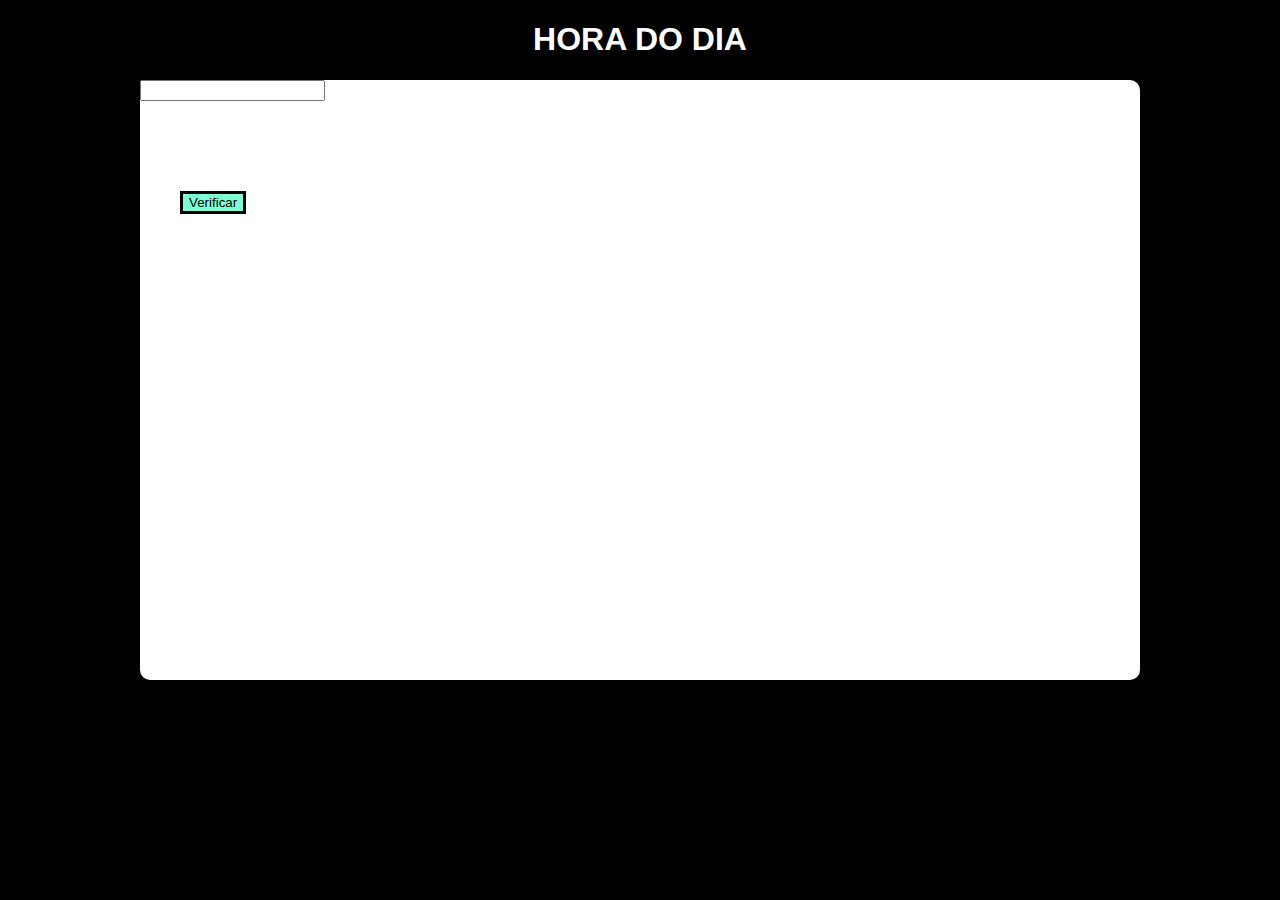
==== atividades/atividade01/index.html @ cc522b81 "Atividade 1" ====
<!DOCTYPE html>
<html lang="pt-br">
<head>
    <meta charset="UTF-8">
    <meta http-equiv="X-UA-Compatible" content="IE=edge">
    <meta name="viewport" content="width=device-width, initial-scale=1.0">
    <title>Hora do Dia</title>
    <link rel="stylesheet" href="style/style.css">
</head>
<body id="estado">
    <header>
        <div class="titulo">
            <h1>HORA DO DIA</h1>
        </div>
    </header>
    <main>
        <article>
            <div>
                <input type="number" id="que_horas">
            </div>
            <div class="texto_resposta">
            </div>
            <div class="div_input">
                <input type="button" value="Verificar" id="verificar">
            </div>
            <div id="imagem_resposta">
            </div>
        </article>
    </main>
    <footer>
        <p></p>
    </footer>
    <script src="script/index.js"></script>
</body>
</html>
---- atividades/atividade01/style/style.css ----
body{
    font-family: sans-serif;
    margin: 0px;
    background-color: #000000;
    background-attachment: fixed;
}
header {
    color: #ffffff;
    text-align: center;
}
main {
    background-color: white;

    width: 1000px;
    height: 600px;
    border-radius: 10px;
    margin: auto; 
}
div.texto_resposta {
    font: 1.5em;
    padding-top: 30px;
    padding-left: 40px;
    padding-bottom: 60px;
}
div#imagem_resposta {
    text-align: center;
}
img.imagem_img {
    height: 320px;
    width: 320px;
    border-radius: 50%;
}
div.div_input {
    padding-left: 40px;
}
input#verificar {
    border: solid;
    background-color: aquamarine;
}
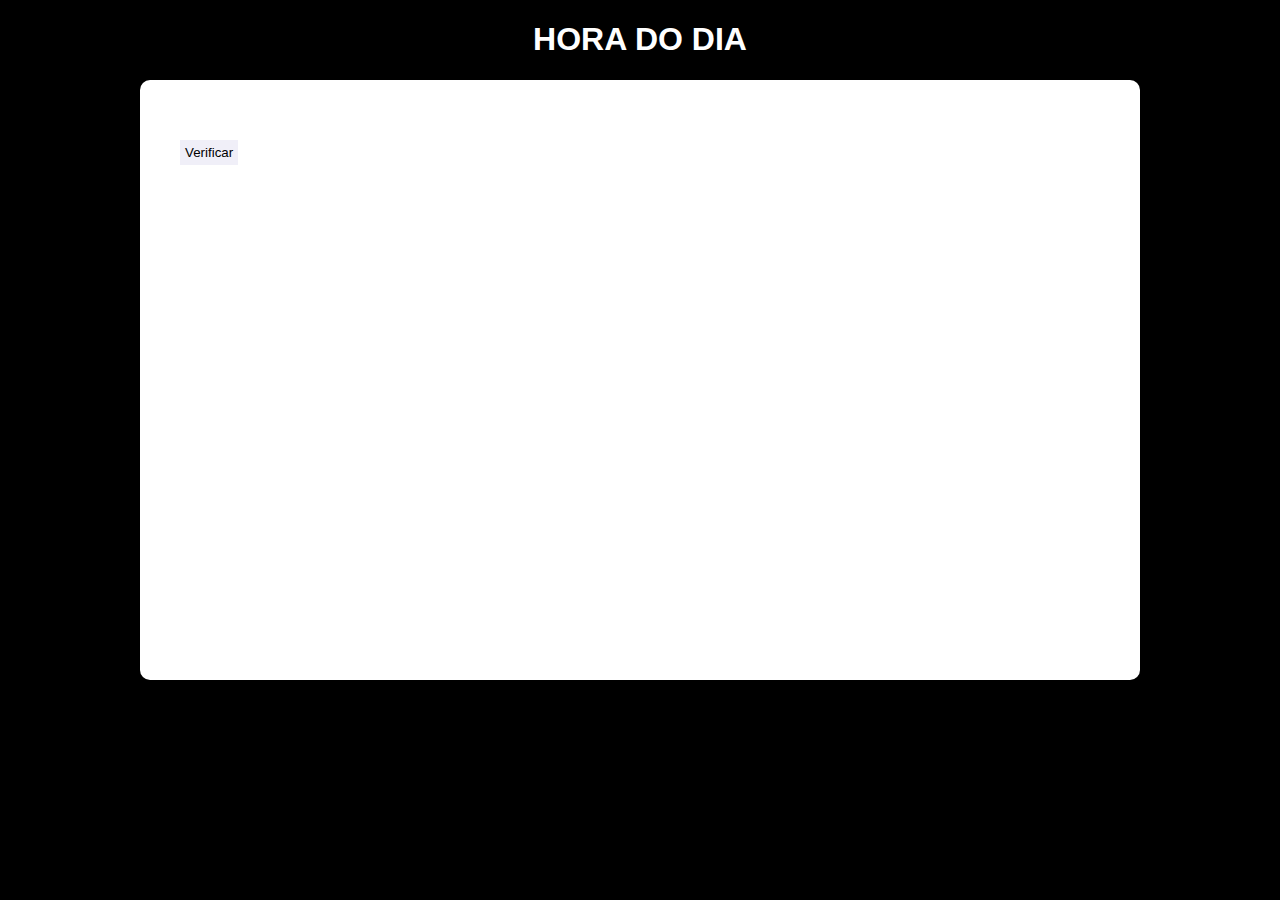
==== commit 87a56ea5: "Resolvendo atividade 1" ====
--- a/atividades/atividade01/index.html
+++ b/atividades/atividade01/index.html
@@ -15,9 +15,6 @@
     </header>
     <main>
         <article>
-            <div>
-                <input type="number" id="que_horas">
-            </div>
             <div class="texto_resposta">
             </div>
             <div class="div_input">
--- a/atividades/atividade01/style/style.css
+++ b/atividades/atividade01/style/style.css
@@ -17,13 +17,16 @@
     margin: auto; 
 }
 div.texto_resposta {
-    font: 1.5em;
+    font-weight: bold;
+    text-align: center;
+    margin: auto;
+    max-width: 320px;
     padding-top: 30px;
-    padding-left: 40px;
-    padding-bottom: 60px;
+    padding-bottom: 30px;
 }
 div#imagem_resposta {
-    text-align: center;
+    max-width: 320px;
+    margin: auto;
 }
 img.imagem_img {
     height: 320px;
@@ -34,6 +37,7 @@
     padding-left: 40px;
 }
 input#verificar {
-    border: solid;
-    background-color: aquamarine;
+    background-color: rgba(232, 231, 244, 0.655);
+    border: none;
+    padding: 5px;
 }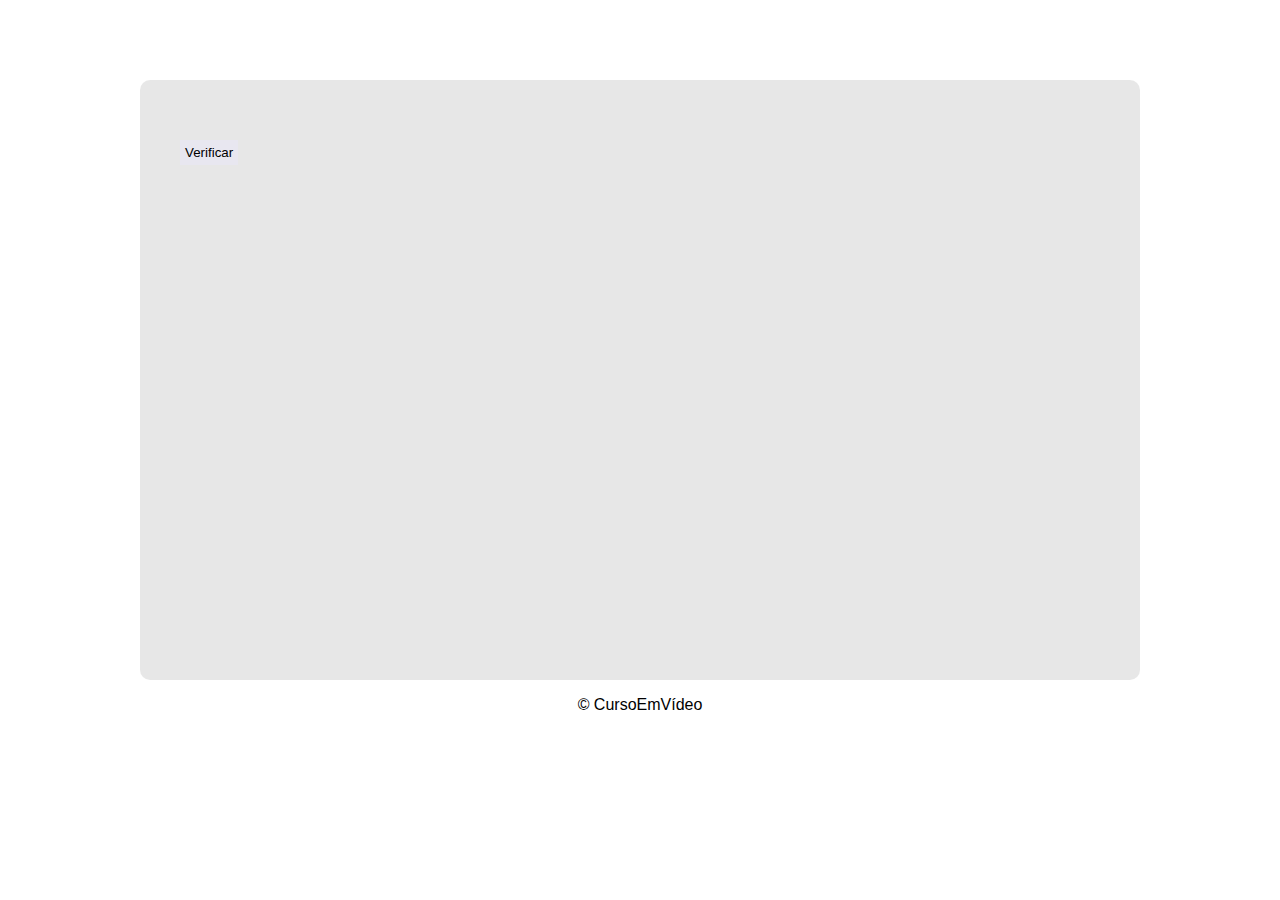
==== commit 29b8151d: "Aula 14" ====
--- a/atividades/atividade01/index.html
+++ b/atividades/atividade01/index.html
@@ -24,9 +24,9 @@
             </div>
         </article>
     </main>
-    <footer>
-        <p></p>
-    </footer>
+    <div class="cr">
+        <p>&#169 CursoEmVídeo</p>
+    </div>
     <script src="script/index.js"></script>
 </body>
 </html>--- a/atividades/atividade01/style/style.css
+++ b/atividades/atividade01/style/style.css
@@ -1,7 +1,7 @@
 body{
     font-family: sans-serif;
     margin: 0px;
-    background-color: #000000;
+    background-color: #ffffff;
     background-attachment: fixed;
 }
 header {
@@ -9,7 +9,7 @@
     text-align: center;
 }
 main {
-    background-color: white;
+    background-color: rgba(0, 0, 0, 0.096);
 
     width: 1000px;
     height: 600px;
@@ -40,4 +40,7 @@
     background-color: rgba(232, 231, 244, 0.655);
     border: none;
     padding: 5px;
+}
+.cr{
+    text-align:center;
 }